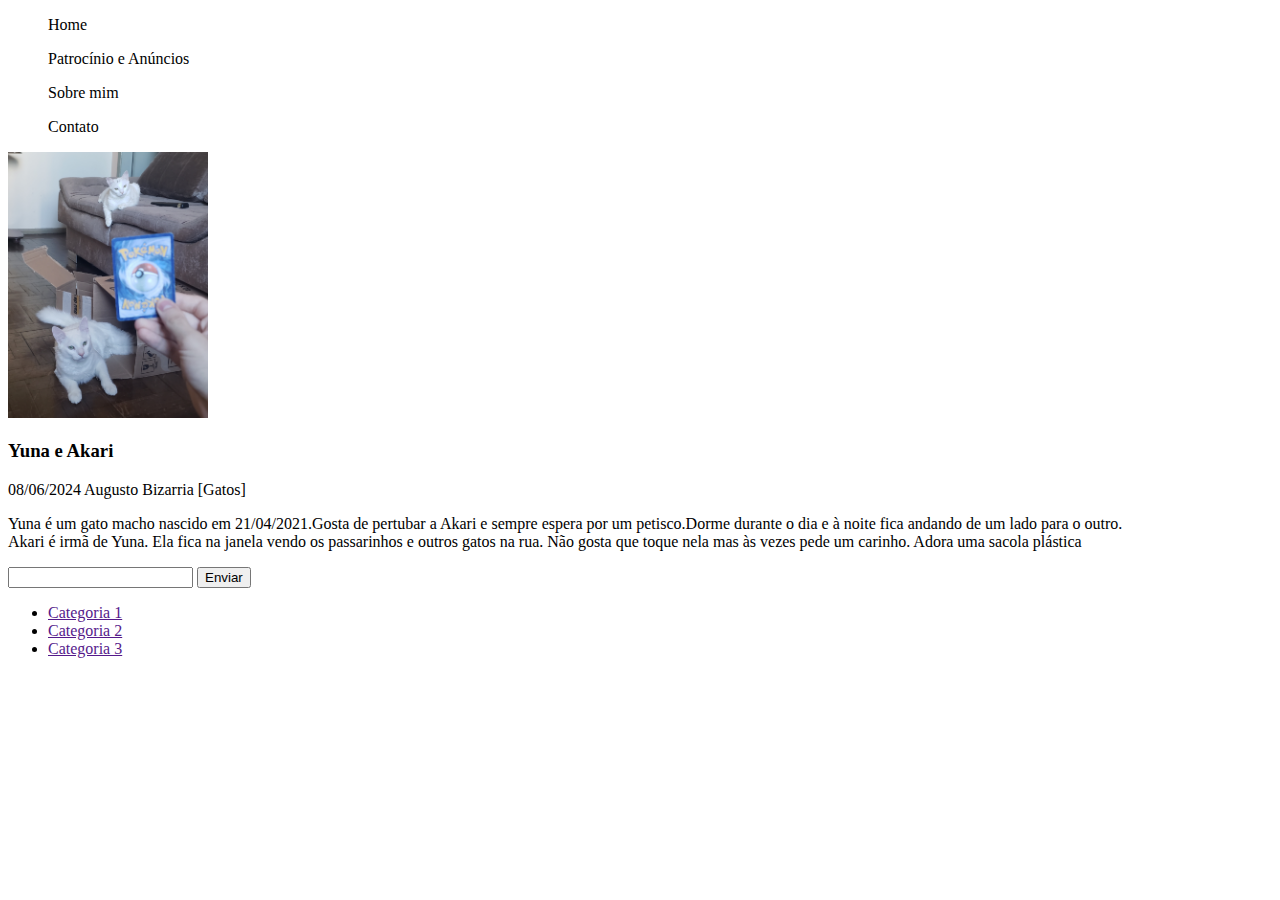
==== Pratica 01/index.html @ a56955eb "Prática 01" ====
<!DOCTYPE html>
<html lang="en">
<head>
    <meta charset="UTF-8">
    <meta name="viewport" content="width=device-width, initial-scale=1.0">
    <link rel="stylesheet" href="style.css">
    <title>Mão na massa 1</title>
</head>
<body>
    <!--menu-->
    <header>
        <nav class="menu-principal">
            <ul><a>Home</a></ul>
            <ul><a>Patrocínio e Anúncios</a></ul>
            <ul><a>Sobre mim</a></ul>
            <ul><a>Contato</A></ul>
        </nav>
    </header>

    <!--conteúdo-->
    <main>
        <!--Publicação 1-->
        <div class="post1">
            <img class="thumbnail" src="imgs/20240608_220658.jpg" alt="">
            <h3 class="titulo">Yuna e Akari</h3>
            <div class="subtitulo">
                <span class="data">08/06/2024</span>
                <span class="autor">Augusto Bizarria</span>
                <span class="categoria">[Gatos]</span>
            </div>
            <p>Yuna é um gato macho nascido em 21/04/2021.Gosta de pertubar a Akari e sempre espera por um petisco.Dorme durante o dia e à noite fica andando de um lado para o outro.<br> Akari é irmã de Yuna. Ela fica na janela vendo os passarinhos e outros gatos na rua. Não gosta que toque nela mas às vezes pede um carinho. Adora uma sacola plástica</p>
        </div>

        <!--Barra de pesquisa-->
        <div class="pesquisa">
            <input type="text" class="texto-pesquisa">
            <button class="botao">Enviar</button>
        </div>
        
        <!--Categorias-->
        <ul>
            <li><a href="">Categoria 1</a></li>
            <li><a href="">Categoria 2</a></li>
            <li><a href="">Categoria 3</a></li>
        </ul>
    </main>

    <!--barra lateral-->
    <aside>

    </aside>
</body>

</html>
---- Pratica 01/style.css ----
.thumbnail{
    width: 200px;
    height: auto;
}
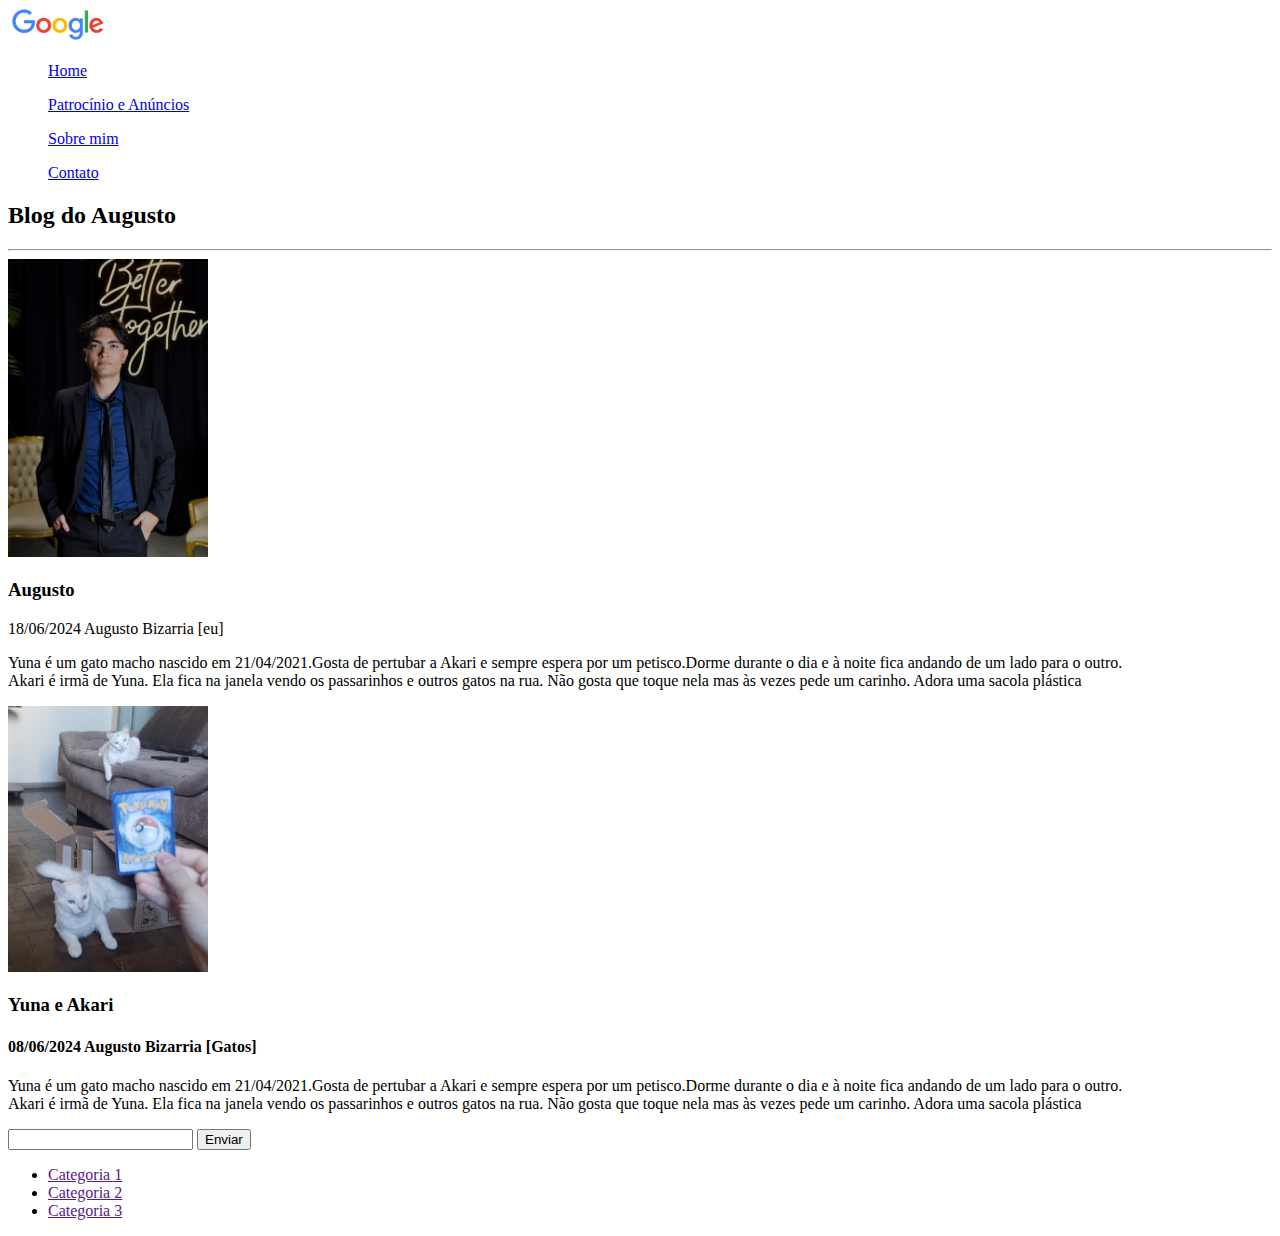
==== commit 998fec33: "pratica1" ====
--- a/Pratica 01/index.html
+++ b/Pratica 01/index.html
@@ -9,25 +9,40 @@
 <body>
     <!--menu-->
     <header>
+        <img class="logo" src="imgs/logo.png" alt="">
+        
         <nav class="menu-principal">
-            <ul><a>Home</a></ul>
-            <ul><a>Patrocínio e Anúncios</a></ul>
-            <ul><a>Sobre mim</a></ul>
-            <ul><a>Contato</A></ul>
+            <ul><a href="index.html">Home</a></ul>
+            <ul><a href="pan.html">Patrocínio e Anúncios</a></ul>
+            <ul><a href="sobremim.html" target="_blank">Sobre mim</a></ul>
+            <ul><a href="contato.html">Contato</a></ul>
         </nav>
     </header>
 
     <!--conteúdo-->
     <main>
+        <h2>Blog do Augusto</h2>
+        <hr>
         <!--Publicação 1-->
         <div class="post1">
-            <img class="thumbnail" src="imgs/20240608_220658.jpg" alt="">
+            <img class="thumbnail1" src="imgs/augusto.jpg" alt="">
+            <h3 class="titulo">Augusto</h3>
+            <div class="subtitulo">
+                <span class="data">18/06/2024</span>
+                <span class="autor">Augusto Bizarria</span>
+                <span class="categoria">[eu]</span>
+            </div>
+            <p>Yuna é um gato macho nascido em 21/04/2021.Gosta de pertubar a Akari e sempre espera por um petisco.Dorme durante o dia e à noite fica andando de um lado para o outro.<br> Akari é irmã de Yuna. Ela fica na janela vendo os passarinhos e outros gatos na rua. Não gosta que toque nela mas às vezes pede um carinho. Adora uma sacola plástica</p>
+        </div>
+        <!--Publicação 2-->
+        <div class="post2">
+            <img class="thumbnail2" src="imgs/yunakari.jpg" alt="">
             <h3 class="titulo">Yuna e Akari</h3>
-            <div class="subtitulo">
+            <h4 class="subtitulo">
                 <span class="data">08/06/2024</span>
                 <span class="autor">Augusto Bizarria</span>
                 <span class="categoria">[Gatos]</span>
-            </div>
+            </h4>
             <p>Yuna é um gato macho nascido em 21/04/2021.Gosta de pertubar a Akari e sempre espera por um petisco.Dorme durante o dia e à noite fica andando de um lado para o outro.<br> Akari é irmã de Yuna. Ela fica na janela vendo os passarinhos e outros gatos na rua. Não gosta que toque nela mas às vezes pede um carinho. Adora uma sacola plástica</p>
         </div>
 
--- a/Pratica 01/style.css
+++ b/Pratica 01/style.css
@@ -1,4 +1,24 @@
-.thumbnail{
+
+
+.logo {
+    width: 100px;
+    height: auto;
+
+}
+
+.thumbnail1{
     width: 200px;
     height: auto;
+}
+
+
+.thumbnail2{
+    width: 200px;
+    height: auto;
+}
+
+/*Sobre Mim*/
+
+#sbtitulo {
+    text-align: center;
 }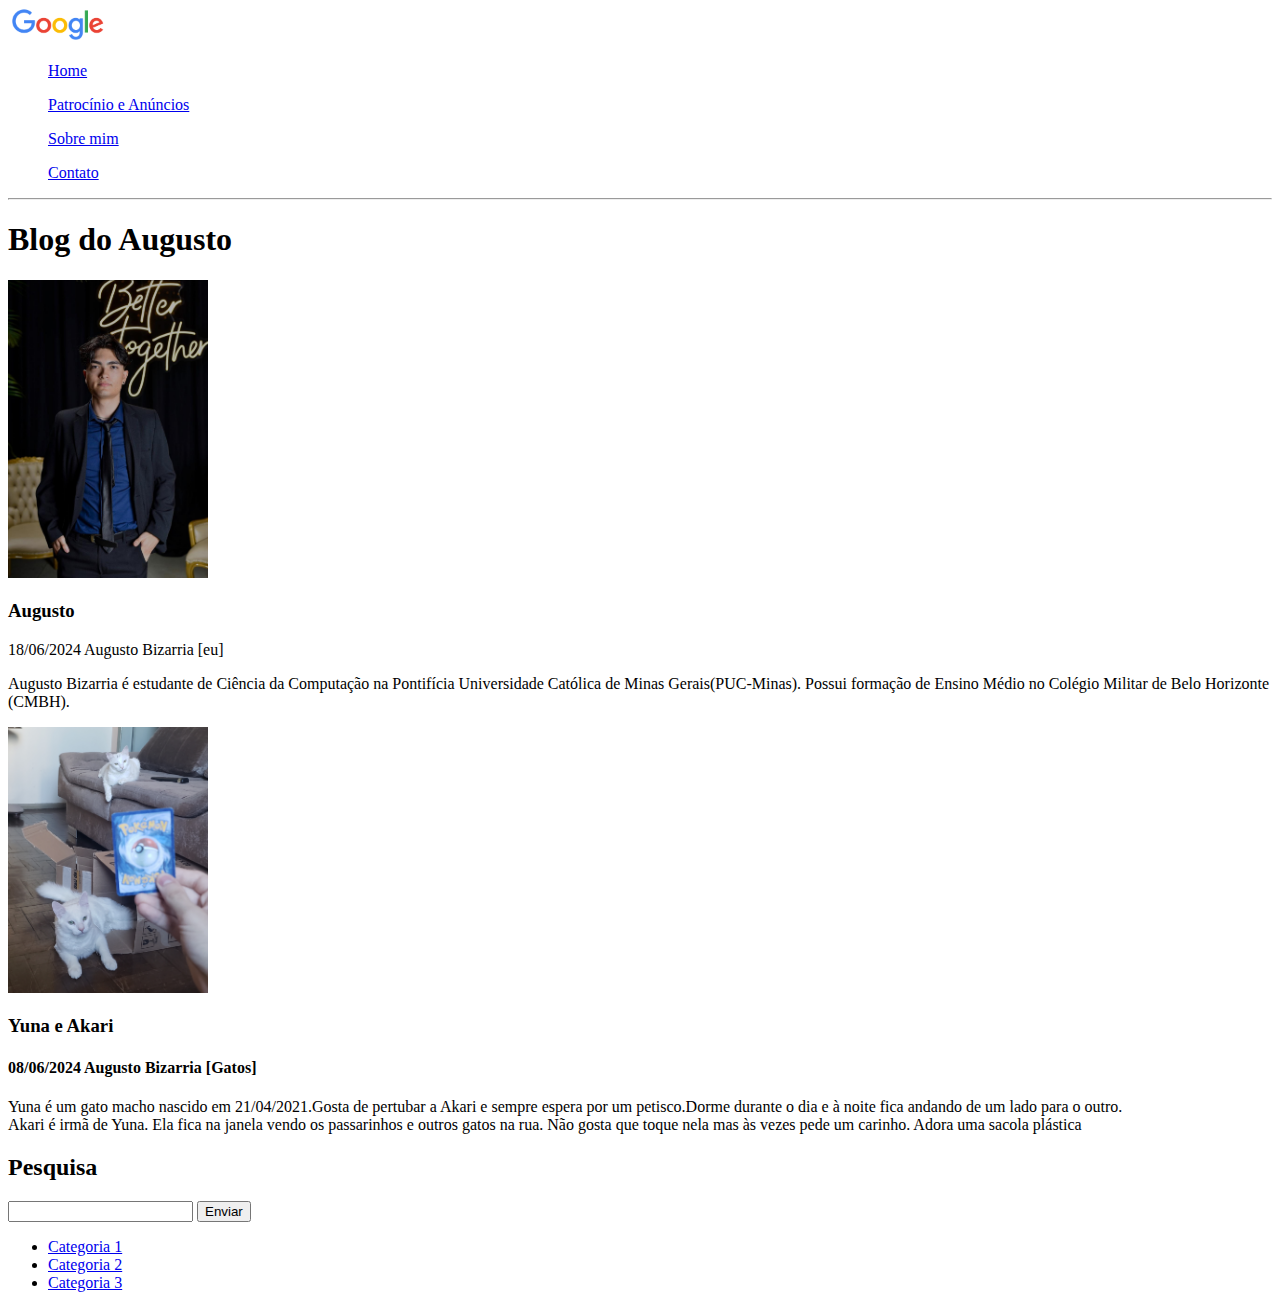
==== commit 5bb6a912: "Parte 01" ====
--- a/Pratica 01/index.html
+++ b/Pratica 01/index.html
@@ -4,25 +4,25 @@
     <meta charset="UTF-8">
     <meta name="viewport" content="width=device-width, initial-scale=1.0">
     <link rel="stylesheet" href="style.css">
-    <title>Mão na massa 1</title>
+    <title>Home</title>
 </head>
 <body>
     <!--menu-->
     <header>
-        <img class="logo" src="imgs/logo.png" alt="">
+        <a href="https://github.com/augustbiza" target="_blank"><img class="logo" src="imgs/logo.png" alt=""></a>
         
         <nav class="menu-principal">
             <ul><a href="index.html">Home</a></ul>
-            <ul><a href="pan.html">Patrocínio e Anúncios</a></ul>
+            <ul><a href="pan.html" target="_blank">Patrocínio e Anúncios</a></ul>
             <ul><a href="sobremim.html" target="_blank">Sobre mim</a></ul>
-            <ul><a href="contato.html">Contato</a></ul>
+            <ul><a href="contato.html" target="_blank">Contato</a></ul>
         </nav>
     </header>
 
     <!--conteúdo-->
     <main>
-        <h2>Blog do Augusto</h2>
         <hr>
+        <h1>Blog do Augusto</h1>
         <!--Publicação 1-->
         <div class="post1">
             <img class="thumbnail1" src="imgs/augusto.jpg" alt="">
@@ -32,7 +32,7 @@
                 <span class="autor">Augusto Bizarria</span>
                 <span class="categoria">[eu]</span>
             </div>
-            <p>Yuna é um gato macho nascido em 21/04/2021.Gosta de pertubar a Akari e sempre espera por um petisco.Dorme durante o dia e à noite fica andando de um lado para o outro.<br> Akari é irmã de Yuna. Ela fica na janela vendo os passarinhos e outros gatos na rua. Não gosta que toque nela mas às vezes pede um carinho. Adora uma sacola plástica</p>
+            <p>Augusto Bizarria é estudante de Ciência da Computação na Pontifícia Universidade Católica de Minas Gerais(PUC-Minas). Possui formação de Ensino Médio no Colégio Militar de Belo Horizonte (CMBH).</p>
         </div>
         <!--Publicação 2-->
         <div class="post2">
@@ -48,21 +48,21 @@
 
         <!--Barra de pesquisa-->
         <div class="pesquisa">
+            <h2>Pesquisa</h2>
             <input type="text" class="texto-pesquisa">
             <button class="botao">Enviar</button>
         </div>
         
-        <!--Categorias-->
-        <ul>
-            <li><a href="">Categoria 1</a></li>
-            <li><a href="">Categoria 2</a></li>
-            <li><a href="">Categoria 3</a></li>
-        </ul>
+
     </main>
 
     <!--barra lateral-->
     <aside>
-
+        <ul>
+            <li><a href="#">Categoria 1</a></li>
+            <li><a href="#">Categoria 2</a></li>
+            <li><a href="#">Categoria 3</a></li>
+        </ul>
     </aside>
 </body>
 
--- a/Pratica 01/style.css
+++ b/Pratica 01/style.css
@@ -1,18 +1,18 @@
 
 
-.logo {
-    width: 100px;
+.logo {/*foto*/
+    width: 100px;/*largura 100px*/
     height: auto;
 
 }
 
-.thumbnail1{
+.thumbnail1{/*foto*/
     width: 200px;
     height: auto;
 }
 
 
-.thumbnail2{
+.thumbnail2{/*foto*/
     width: 200px;
     height: auto;
 }
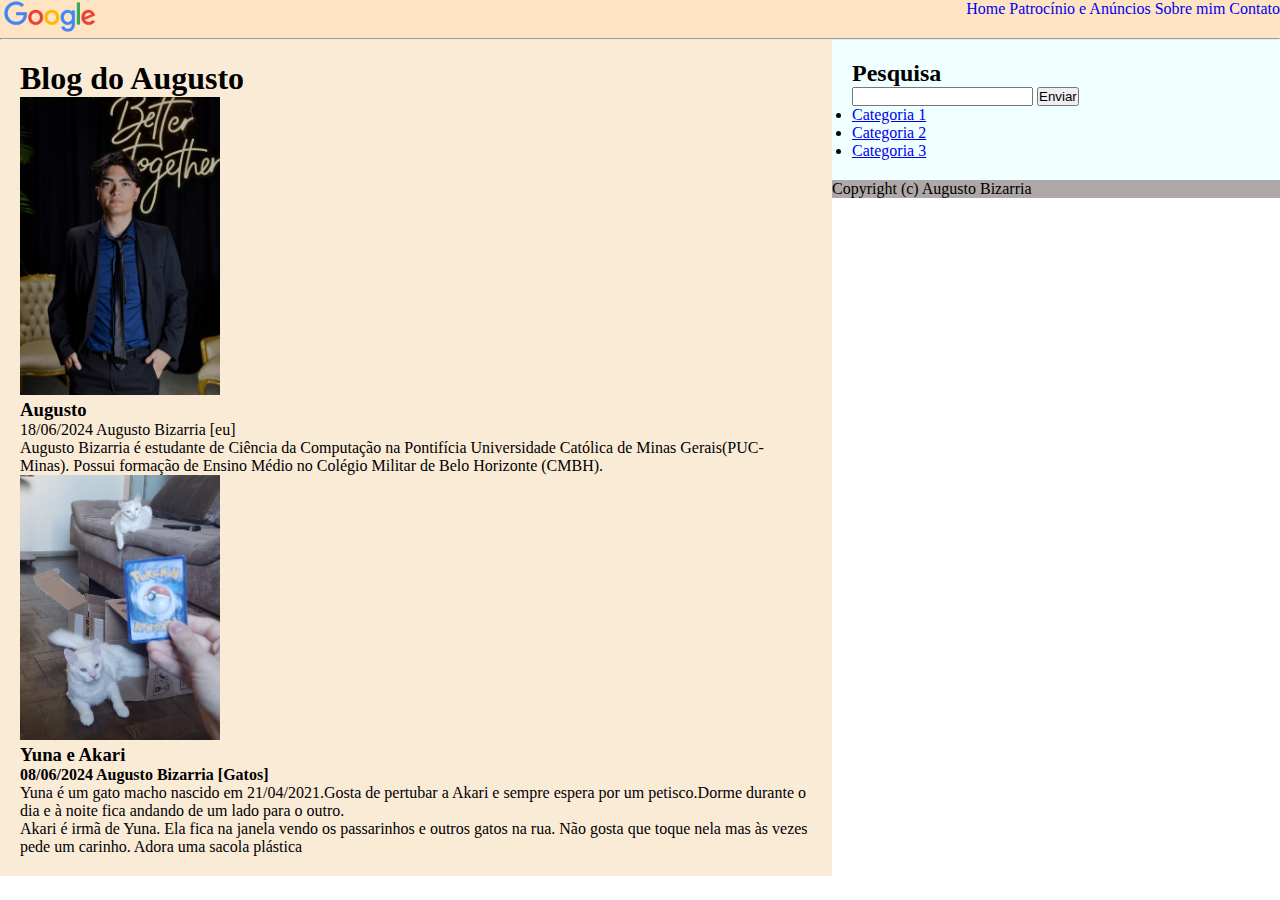
==== commit c1c91448: "dia 3" ====
--- a/Pratica 01/index.html
+++ b/Pratica 01/index.html
@@ -12,19 +12,22 @@
         <a href="https://github.com/augustbiza" target="_blank"><img class="logo" src="imgs/logo.png" alt=""></a>
         
         <nav class="menu-principal">
-            <ul><a href="index.html">Home</a></ul>
-            <ul><a href="pan.html" target="_blank">Patrocínio e Anúncios</a></ul>
-            <ul><a href="sobremim.html" target="_blank">Sobre mim</a></ul>
-            <ul><a href="contato.html" target="_blank">Contato</a></ul>
+            <ul>
+                <li><a href="index.html">Home</a></li>
+                <li><a href="pan.html" target="_blank">Patrocínio e Anúncios</a></li>
+                <li><a href="sobremim.html" target="_blank">Sobre mim</a></li>
+                <li><a href="contato.html" target="_blank">Contato</a></li>
+            </ul>
+            
         </nav>
     </header>
-
+    <hr>
     <!--conteúdo-->
     <main>
-        <hr>
+
         <h1>Blog do Augusto</h1>
         <!--Publicação 1-->
-        <div class="post1">
+        <div class="post">
             <img class="thumbnail1" src="imgs/augusto.jpg" alt="">
             <h3 class="titulo">Augusto</h3>
             <div class="subtitulo">
@@ -35,8 +38,8 @@
             <p>Augusto Bizarria é estudante de Ciência da Computação na Pontifícia Universidade Católica de Minas Gerais(PUC-Minas). Possui formação de Ensino Médio no Colégio Militar de Belo Horizonte (CMBH).</p>
         </div>
         <!--Publicação 2-->
-        <div class="post2">
-            <img class="thumbnail2" src="imgs/yunakari.jpg" alt="">
+        <div class="post">
+            <img class="thumbnail1" src="imgs/yunakari.jpg" alt="">
             <h3 class="titulo">Yuna e Akari</h3>
             <h4 class="subtitulo">
                 <span class="data">08/06/2024</span>
@@ -46,24 +49,33 @@
             <p>Yuna é um gato macho nascido em 21/04/2021.Gosta de pertubar a Akari e sempre espera por um petisco.Dorme durante o dia e à noite fica andando de um lado para o outro.<br> Akari é irmã de Yuna. Ela fica na janela vendo os passarinhos e outros gatos na rua. Não gosta que toque nela mas às vezes pede um carinho. Adora uma sacola plástica</p>
         </div>
 
-        <!--Barra de pesquisa-->
-        <div class="pesquisa">
-            <h2>Pesquisa</h2>
-            <input type="text" class="texto-pesquisa">
-            <button class="botao">Enviar</button>
-        </div>
+       
         
 
     </main>
 
     <!--barra lateral-->
     <aside>
+
+         <!--Barra de pesquisa-->
+         <div class="pesquisa">
+            <h2>Pesquisa</h2>
+            <input type="text" class="texto-pesquisa">
+            <button class="botao">Enviar</button>
+        </div>
+
+        <div class="""></div>
         <ul>
             <li><a href="#">Categoria 1</a></li>
             <li><a href="#">Categoria 2</a></li>
             <li><a href="#">Categoria 3</a></li>
         </ul>
     </aside>
+
+    <footer>
+        Copyright (c) Augusto Bizarria
+    </footer>
+    
 </body>
 
 </html>--- a/Pratica 01/style.css
+++ b/Pratica 01/style.css
@@ -1,3 +1,44 @@
+* {
+    margin: 0;
+    padding: 0;
+}
+/*Home*/
+header {
+    background-color: bisque;
+}
+main {
+    background-color: antiquewhite;
+    width: 65%;
+    float: left;
+    padding: 20px;
+    box-sizing: border-box;
+}
+aside {
+    background-color: azure;
+    width: 35%;
+    float: left;
+    padding: 20px;
+    box-sizing: border-box;
+}
+footer {
+    background-color: rgb(174, 168, 168);
+}
+
+.menu-principal {
+    float: right;
+}
+
+.menu-principal ul {
+    list-style-type: none; /*tirar as bolinhas da ul*/
+}
+
+.menu-principal ul li {
+    display: inline-block;/*lista fica horizontal e nao vertical*/
+}
+
+.menu-principal ul li a {
+    text-decoration: none;
+}
 
 
 .logo {/*foto*/
@@ -10,12 +51,7 @@
     width: 200px;
     height: auto;
 }
-
-
-.thumbnail2{/*foto*/
-    width: 200px;
-    height: auto;
-}
+/*----------------------------------------*/
 
 /*Sobre Mim*/
 
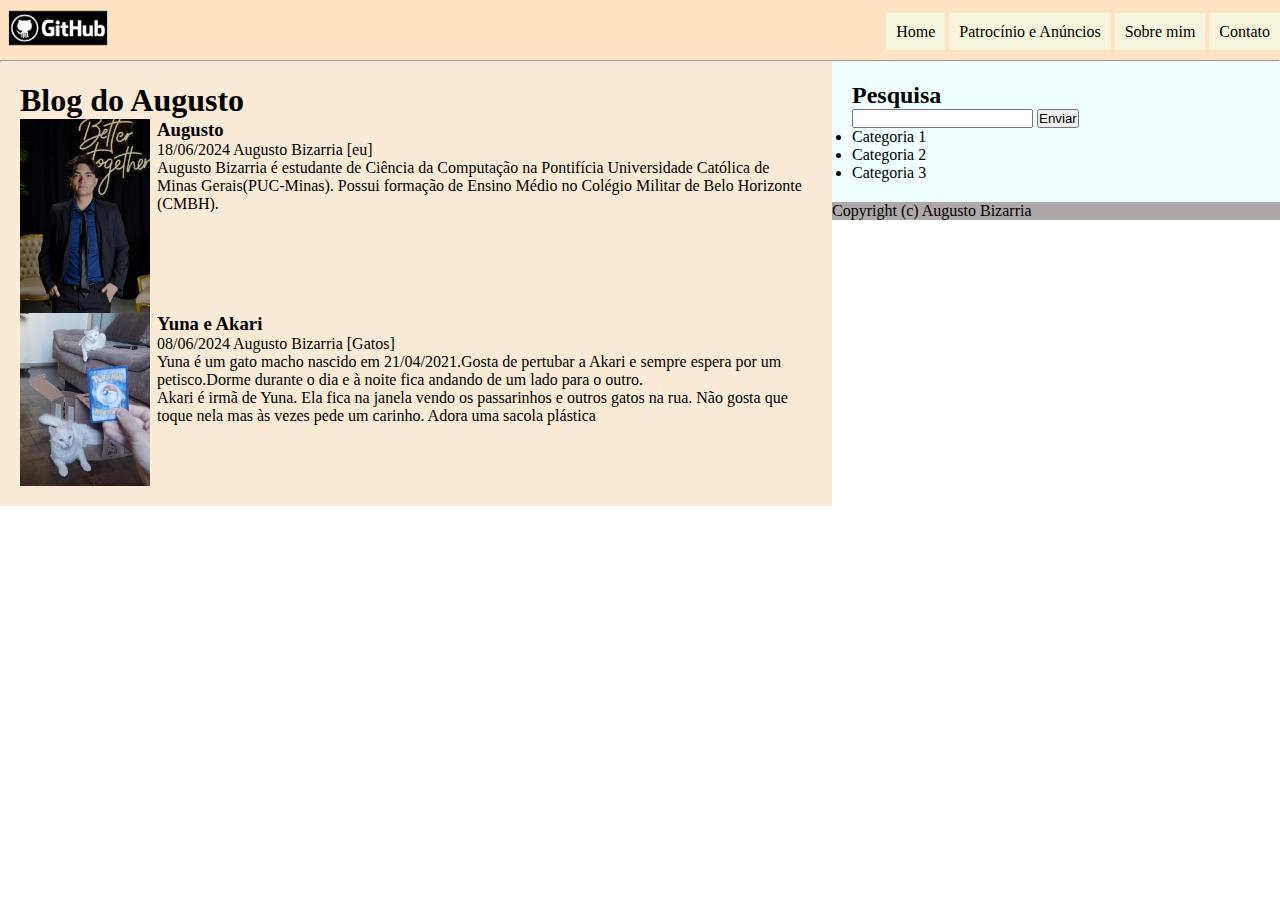
==== commit 9f3a41a1: "dia4" ====
--- a/Pratica 01/index.html
+++ b/Pratica 01/index.html
@@ -3,13 +3,13 @@
 <head>
     <meta charset="UTF-8">
     <meta name="viewport" content="width=device-width, initial-scale=1.0">
-    <link rel="stylesheet" href="style.css">
+    <link rel="stylesheet" href="assets/style.css">
     <title>Home</title>
 </head>
 <body>
     <!--menu-->
     <header>
-        <a href="https://github.com/augustbiza" target="_blank"><img class="logo" src="imgs/logo.png" alt=""></a>
+        <a href="https://github.com/augustbiza" target="_blank"><img id="logo" src="assets/imgs/githublogo.png" alt=""></a>
         
         <nav class="menu-principal">
             <ul>
@@ -28,29 +28,31 @@
         <h1>Blog do Augusto</h1>
         <!--Publicação 1-->
         <div class="post">
-            <img class="thumbnail1" src="imgs/augusto.jpg" alt="">
-            <h3 class="titulo">Augusto</h3>
-            <div class="subtitulo">
-                <span class="data">18/06/2024</span>
-                <span class="autor">Augusto Bizarria</span>
-                <span class="categoria">[eu]</span>
+            <img class="thumbnail" src="assets/imgs/augusto.jpg" alt="">
+
+            <div class="texto-home">
+                <h3 id="titulo">Augusto</h3>
+                <div class="subtitulo">
+                    <span class="data">18/06/2024</span>
+                    <span class="autor">Augusto Bizarria</span>
+                    <span class="categoria">[eu]</span>
+                </div>
+            <p>Augusto Bizarria é estudante de Ciência da Computação na Pontifícia Universidade Católica de Minas Gerais(PUC-Minas). Possui formação de Ensino Médio no Colégio Militar de Belo Horizonte (CMBH).</p>
             </div>
-            <p>Augusto Bizarria é estudante de Ciência da Computação na Pontifícia Universidade Católica de Minas Gerais(PUC-Minas). Possui formação de Ensino Médio no Colégio Militar de Belo Horizonte (CMBH).</p>
         </div>
+
+            
         <!--Publicação 2-->
         <div class="post">
-            <img class="thumbnail1" src="imgs/yunakari.jpg" alt="">
+            <img class="thumbnail" src="assets/imgs/yunakari.jpg" alt="">
             <h3 class="titulo">Yuna e Akari</h3>
-            <h4 class="subtitulo">
+            <div class="subtitulo">
                 <span class="data">08/06/2024</span>
                 <span class="autor">Augusto Bizarria</span>
                 <span class="categoria">[Gatos]</span>
-            </h4>
+            </div>
             <p>Yuna é um gato macho nascido em 21/04/2021.Gosta de pertubar a Akari e sempre espera por um petisco.Dorme durante o dia e à noite fica andando de um lado para o outro.<br> Akari é irmã de Yuna. Ela fica na janela vendo os passarinhos e outros gatos na rua. Não gosta que toque nela mas às vezes pede um carinho. Adora uma sacola plástica</p>
         </div>
-
-       
-        
 
     </main>
 
@@ -64,16 +66,21 @@
             <button class="botao">Enviar</button>
         </div>
 
-        <div class="""></div>
-        <ul>
-            <li><a href="#">Categoria 1</a></li>
-            <li><a href="#">Categoria 2</a></li>
-            <li><a href="#">Categoria 3</a></li>
-        </ul>
+        <div class="categ">
+            <ul>
+                <li><a href="#">Categoria 1</a></li>
+                <li><a href="#">Categoria 2</a></li>
+                <li><a href="#">Categoria 3</a></li>
+            </ul>
+        </div>
+        
     </aside>
 
     <footer>
-        Copyright (c) Augusto Bizarria
+        <div class="direitos">
+            Copyright (c) Augusto Bizarria
+        </div>
+        
     </footer>
     
 </body>
--- a/Pratica 01/assets/style.css
+++ b/Pratica 01/assets/style.css
@@ -0,0 +1,93 @@
+* {/*configuracoes gerais*/
+    margin: 0;
+    padding: 0;
+}
+/*Home*/
+header {
+    background-color: bisque;
+}
+main {
+    background-color: antiquewhite;
+    width: 65%;
+    float: left;/*conteudo da main fica a esquerda do site*/
+    padding: 20px;
+    box-sizing: border-box;
+}
+
+.post {
+    
+    clear: both;/*apagar a flutuação 'left' para que o proximo post fique embaixo do anterior*/
+
+}
+.post img {
+    float: left;
+    width: 130px;
+    height: auto;
+    margin-right: 7px;/*margem entre a imagem e o texto a direira*/
+}
+
+aside {
+    background-color: azure;
+    width: 35%;
+    float: left;/*menu fica a esquerda da tela*/
+    padding: 20px;
+    box-sizing: border-box;
+}
+footer {
+    background-color: rgb(174, 168, 168);
+}
+
+.menu-principal {
+    float: right;/*menu fica a direita ta tela*/
+}
+
+.menu-principal ul {
+    list-style-type: none; /*tirar as bolinhas da ul*/
+}
+
+.menu-principal ul li {
+    display: inline-block;/*lista fica horizontal e nao vertical*/
+    margin-top: 23px;/*margem dos blocos do menu para a parte de cima do site*/
+    
+}
+
+.menu-principal ul li a {/*parte clicavel*/
+    padding: 10px;
+    text-decoration: none;/*tira o sublinhado do link*/
+    background-color: beige;
+    color: black;
+}
+
+.menu-principal ul li a:hover {/*passar o mouse por cima*/
+    background-color: blue;/*muda para a cor azul*/
+}
+
+#logo {/*logo github*/
+    width: 100px;/*largura 100px*/
+    height: auto;
+    margin-left: 8px;
+
+}
+
+/**/
+
+.categ ul li a {
+    text-decoration: none;/*tira o sublinhado do link*/
+    color: black;
+
+}
+
+footer {
+    
+}
+
+.direitos {
+    width: 100%;
+}
+/*----------------------------------------*/
+
+/*Sobre Mim*/
+
+#sbtitulo {
+    text-align: center;
+}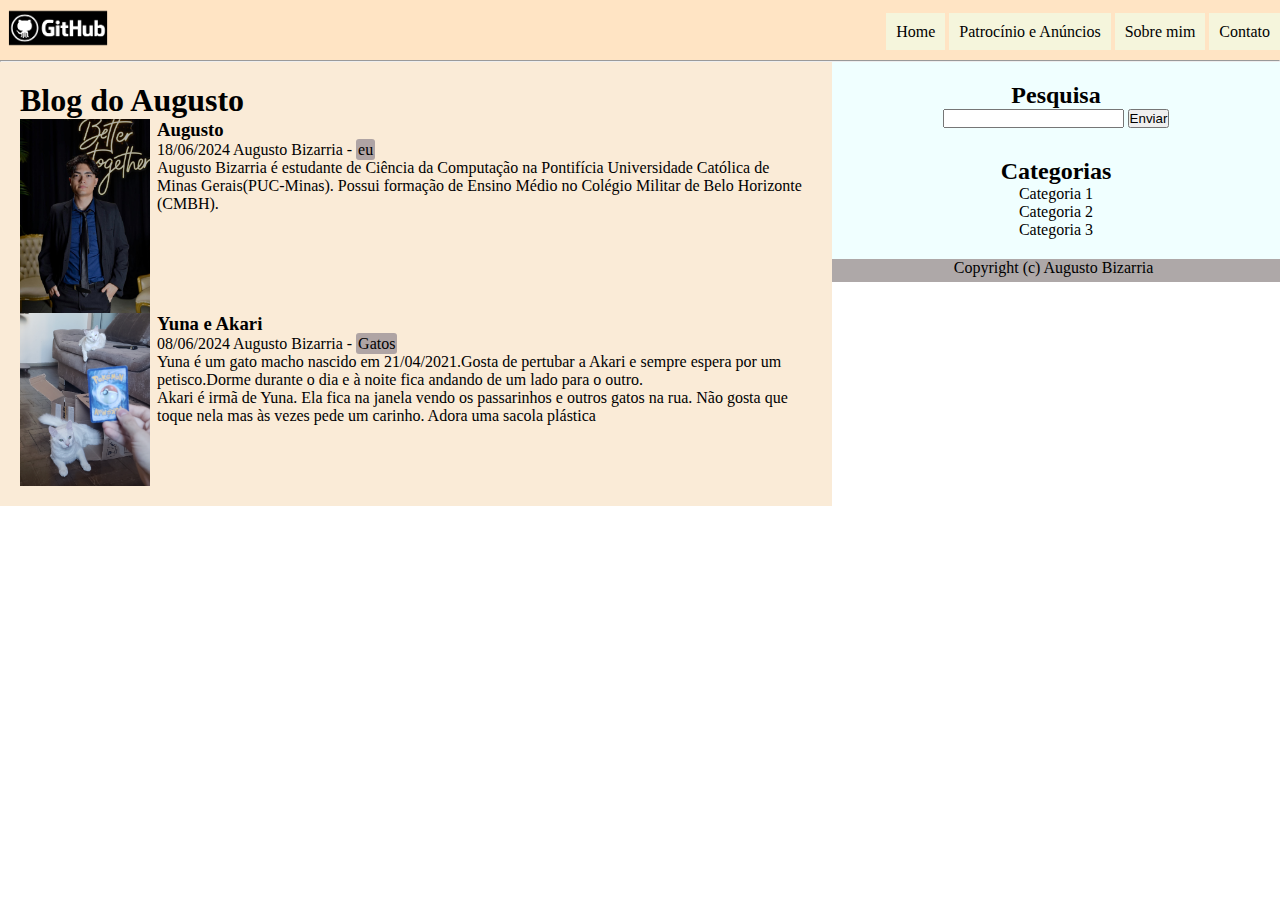
==== commit 432a9250: "dia5" ====
--- a/Pratica 01/index.html
+++ b/Pratica 01/index.html
@@ -34,8 +34,8 @@
                 <h3 id="titulo">Augusto</h3>
                 <div class="subtitulo">
                     <span class="data">18/06/2024</span>
-                    <span class="autor">Augusto Bizarria</span>
-                    <span class="categoria">[eu]</span>
+                    <span class="autor">Augusto Bizarria - </span>
+                    <span class="categoria">eu</span>
                 </div>
             <p>Augusto Bizarria é estudante de Ciência da Computação na Pontifícia Universidade Católica de Minas Gerais(PUC-Minas). Possui formação de Ensino Médio no Colégio Militar de Belo Horizonte (CMBH).</p>
             </div>
@@ -48,8 +48,8 @@
             <h3 class="titulo">Yuna e Akari</h3>
             <div class="subtitulo">
                 <span class="data">08/06/2024</span>
-                <span class="autor">Augusto Bizarria</span>
-                <span class="categoria">[Gatos]</span>
+                <span class="autor">Augusto Bizarria - </span>
+                <span class="categoria">Gatos</span>
             </div>
             <p>Yuna é um gato macho nascido em 21/04/2021.Gosta de pertubar a Akari e sempre espera por um petisco.Dorme durante o dia e à noite fica andando de um lado para o outro.<br> Akari é irmã de Yuna. Ela fica na janela vendo os passarinhos e outros gatos na rua. Não gosta que toque nela mas às vezes pede um carinho. Adora uma sacola plástica</p>
         </div>
@@ -68,6 +68,7 @@
 
         <div class="categ">
             <ul>
+                <h2>Categorias</h2>
                 <li><a href="#">Categoria 1</a></li>
                 <li><a href="#">Categoria 2</a></li>
                 <li><a href="#">Categoria 3</a></li>
--- a/Pratica 01/assets/style.css
+++ b/Pratica 01/assets/style.css
@@ -23,8 +23,16 @@
     float: left;
     width: 130px;
     height: auto;
-    margin-right: 7px;/*margem entre a imagem e o texto a direira*/
+    margin-right: 7px;/*margem entre a imagem e o texto a direita*/
 }
+
+.post .categoria {
+    background-color: rgb(175, 164, 164);/*categpria virar um quadratinho*/
+    padding: 2px;
+    border-radius: 3px;
+}
+
+
 
 aside {
     background-color: azure;
@@ -32,13 +40,15 @@
     float: left;/*menu fica a esquerda da tela*/
     padding: 20px;
     box-sizing: border-box;
+    text-align: center;
+    
 }
 footer {
     background-color: rgb(174, 168, 168);
 }
 
 .menu-principal {
-    float: right;/*menu fica a direita ta tela*/
+    float: right;/*menu fica a direita da tela*/
 }
 
 .menu-principal ul {
@@ -71,6 +81,22 @@
 
 /**/
 
+.pesquisa h2{
+    text-align: center;
+}
+
+.pesquisa .texto-pesquisa {
+    text-align: center;
+}
+
+.categ ul {
+    margin-top: 30px;/*separar pesquisa das categorias*/
+    list-style-type: none; /*tirar as bolinhas da ul*/
+    text-align: center;
+}
+
+
+
 .categ ul li a {
     text-decoration: none;/*tira o sublinhado do link*/
     color: black;
@@ -78,7 +104,9 @@
 }
 
 footer {
-    
+    display: block;
+    padding: 5px;
+    text-align: center;
 }
 
 .direitos {
